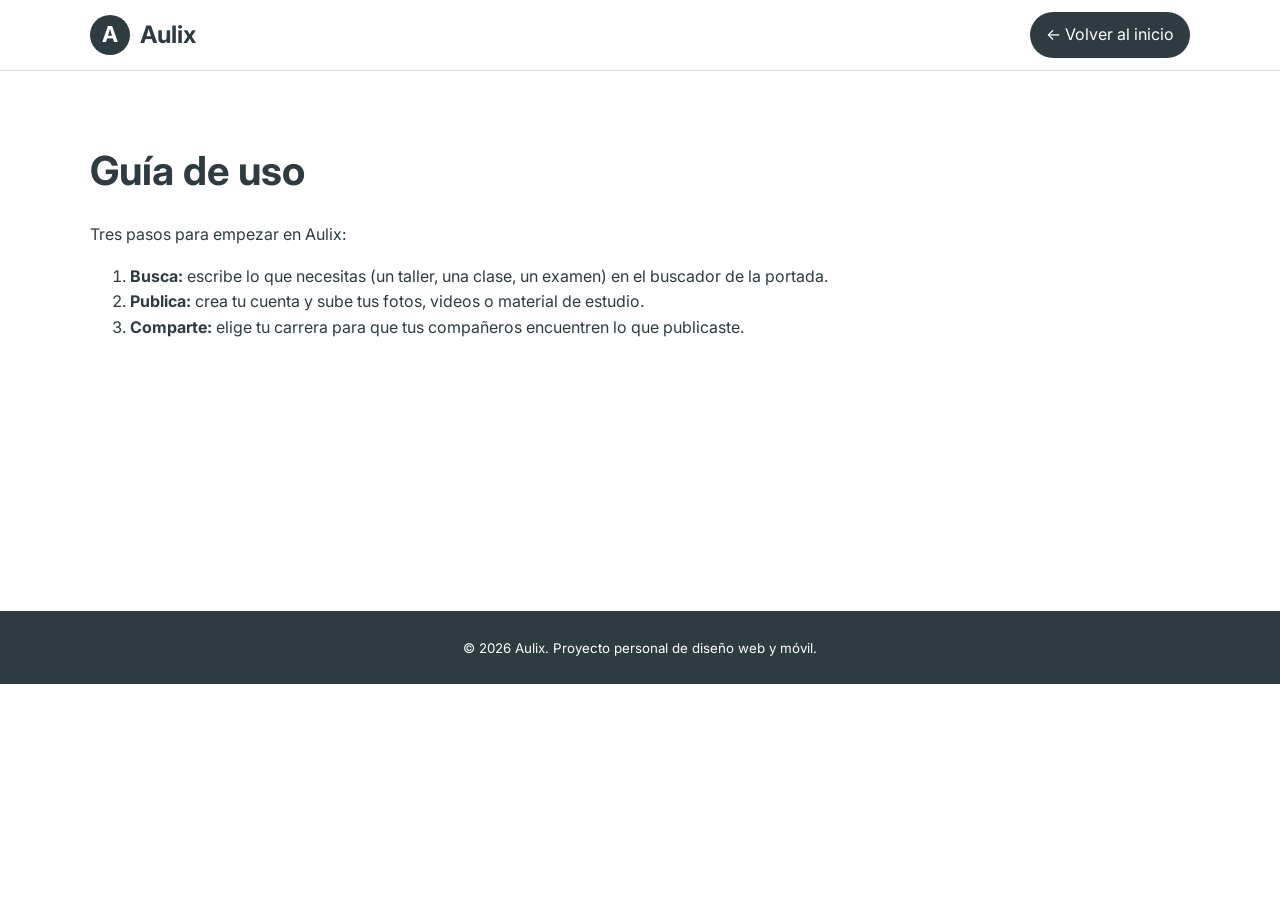
==== guia.html @ fd645538 "Add files via upload" ====
<!DOCTYPE html>
<html lang="es">
<head>
  <meta charset="UTF-8">
  <meta name="viewport" content="width=device-width, initial-scale=1.0">
  <title>Guía de uso | Aulix</title>
  <link rel="stylesheet" href="https://fonts.googleapis.com/css2?family=Inter:wght@400;700&family=Playfair+Display:wght@700&display=swap">
  <link rel="stylesheet" href="estilos.css">
</head>
<body>
  <header class="cabecera">
    <div class="contenedor barra">
      <a class="marca" href="index.html"><span class="logo">A</span> Aulix</a>
      <a class="boton-menu volver" href="index.html" target="_self">← Volver al inicio</a>
    </div>
  </header>
  <main class="pagina">
    <div class="contenedor">
      <h1>Guía de uso</h1>
      <p>Tres pasos para empezar en Aulix:</p>
      <ol>
        <li><strong>Busca:</strong> escribe lo que necesitas (un taller, una clase, un examen) en el buscador de la portada.</li>
        <li><strong>Publica:</strong> crea tu cuenta y sube tus fotos, videos o material de estudio.</li>
        <li><strong>Comparte:</strong> elige tu carrera para que tus compañeros encuentren lo que publicaste.</li>
      </ol>
    </div>
  </main>
  <footer class="pie"><p><small>© 2026 Aulix. Proyecto personal de diseño web y móvil.</small></p></footer>
</body>
</html>
---- estilos.css ----
/* ===== ESTILOS.CSS: página general, menú, portada, secciones y pie ===== */

/* ===== 1. ESTILOS GENERALES ===== */
/* HTML Foundation 9.4: box-sizing para que el padding no agrande las cajas */
* {
  box-sizing: border-box;
}
html {
  scroll-behavior: smooth;
}
body {
  margin: 0;
  font-family: Inter, Arial, sans-serif;   /* CSS Foundation 5.1 */
  color: #2e3b40;
  line-height: 1.6;                        /* CSS Foundation 5.2 */
}
a {
  color: #2e3b40;
}
/* HTML Foundation 9.2: imágenes responsive */
img {
  max-width: 100%;
  height: auto;
}
/* CSS Foundation 4.1 (width, max-width) y 3.5 (margin) */
.contenedor {
  width: 90%;
  max-width: 1100px;
  margin: 0 auto;
}
h1 {
  font-size: 40px;
  line-height: 1.2;
}
h2, h3 {
  line-height: 1.2;
}
section[id], article[id] {
  scroll-margin-top: 80px;
}

/* ===== 2. ENCABEZADO Y MENÚ HORIZONTAL (escritorio) ===== */
.cabecera {
  position: sticky;
  top: 0;
  z-index: 10;
  background: white;
  border-bottom: 1px solid #d5dcde;   /* CSS Foundation 3.3 */
}
/* CSS Foundation 3.7: Flexbox */
.barra {
  display: flex;
  align-items: center;
  justify-content: space-between;
  padding: 12px 0;
}
.marca {
  display: flex;
  align-items: center;
  gap: 10px;
  font-size: 24px;
  font-weight: bold;
  text-decoration: none;
}
.logo {
  display: flex;
  align-items: center;
  justify-content: center;
  width: 40px;
  height: 40px;
  border-radius: 50%;
  background: #2e3b40;
  color: white;
  font-size: 22px;
}
.menu {
  display: flex;
  align-items: center;
  gap: 4px;
  list-style: none;
  margin: 0;
  padding: 0;
}
.menu a,
.menu summary {
  display: block;
  padding: 10px 12px;
  border-radius: 8px;
  text-decoration: none;
  cursor: pointer;
}
.menu a:hover,
.menu summary:hover {
  background: #e4eaec;
}
.menu a.boton-menu,
a.boton-menu {
  padding: 10px 16px;
  border-radius: 30px;
  background: #2e3b40;
  color: white;
  text-decoration: none;
}
.menu a.boton-menu:hover,
a.boton-menu:hover {
  background: #435258;
}
/* Submenú vertical debajo de "Explorar" */
.desplegable {
  position: relative;
}
.submenu {
  position: absolute;
  top: 100%;
  right: 0;
  width: 220px;
  margin: 4px 0 0;
  padding: 8px;
  list-style: none;
  background: white;
  border: 1px solid #d5dcde;
  border-radius: 10px;
}
/* El botón hamburguesa está oculto en escritorio */
.hamburguesa {
  display: none;
  padding: 10px 14px;
  border: 0;
  border-radius: 8px;
  background: #2e3b40;
  color: white;
  font-size: 16px;
  cursor: pointer;
}

/* ===== 3. PORTADA ===== */
/* CSS Foundation 2: background */
.hero {
  padding: 70px 0;
  background: linear-gradient(#95a6a9, #758488);
  color: white;
}
.hero .contenedor {
  display: flex;
  flex-wrap: wrap;   /* CSS Foundation 3.9 */
  align-items: center;
  gap: 30px;
}
.hero-texto {
  flex: 400px;
}
.aviso {
  flex: 250px;
  max-width: 340px;
  padding: 24px;
  border: 1px solid rgba(255, 255, 255, 0.4);
  border-radius: 16px;
  background: rgba(255, 255, 255, 0.15);
}
.aviso h2 {
  margin: 0 0 8px;
}
.buscador {
  display: flex;
  gap: 10px;
  max-width: 560px;
  margin-top: 20px;
}
.buscador input {
  flex: 1;
  padding: 12px 18px;
  border: 0;
  border-radius: 30px;
  font-size: 16px;
}
.buscador button {
  background: white;
  color: #2e3b40;
}

/* ===== 4. SECCIONES Y TARJETAS ===== */
.seccion {
  padding: 60px 0;
}
.gris {
  background: #f3f6f7;
}
/* Fuente diferente de Google Fonts solo en la sección Propósito */
.proposito h2 {
  font-family: "Playfair Display", Georgia, serif;
  font-size: 34px;
}
.tarjetas {
  display: flex;
  flex-wrap: wrap;
  gap: 20px;
}
.tarjeta {
  flex: 250px;
  padding: 20px;
  border: 1px solid #d5dcde;
  border-radius: 14px;
  background: white;
}
.tarjeta p {
  margin: 0 0 8px;
}
/* CSS Foundation 2.1: background abreviado (color imagen repetición posición) */
.foto {
  height: 160px;
  margin-bottom: 14px;
  border-radius: 10px;
}
.foto1 { background: #758488 url("taller-ux.jpg") no-repeat center / cover; }
.foto2 { background: #758488 url("clase-excel.jpg") no-repeat center / cover; }
.foto3 { background: #758488 url("examen-estadistica.jpg") no-repeat center / cover; }
.foto4 { background: #758488 url("feria-psicologia.jpg") no-repeat center / cover; }
.foto5 { background: #758488 url("primeros-auxilios.jpg") no-repeat center / cover; }
.foto6 { background: #758488 url("clase-marketing.jpg") no-repeat center / cover; }

/* ===== 5. SECCIÓN DE IMAGEN Y SECCIÓN DE VIDEO ===== */
.figura {
  max-width: 800px;
  margin: 0 auto;
}
.figura img {
  display: block;
  width: 100%;
  border-radius: 14px;
}
.figura figcaption {
  margin-top: 10px;
  text-align: center;   /* CSS Foundation 5.2 */
  font-size: 14px;
}
.video {
  display: block;
  width: 100%;
  max-width: 800px;
  margin: 0 auto;
  border-radius: 14px;
  background: #2e3b40;
}

/* ===== 6. BOTONES, PÁGINAS INTERNAS Y PIE ===== */
button {
  display: inline-block;
  padding: 12px 22px;
  border: 0;
  border-radius: 30px;
  background: #2e3b40;
  color: white;
  font-size: 16px;
  cursor: pointer;
}
.pagina {
  min-height: 60vh;
  padding: 50px 0;
}
.pie {
  padding: 20px 0;
  background: #2e3b40;
  color: white;
  text-align: center;
}
.pie p {
  margin: 4px 0;
}
.pie a {
  color: white;
}

/* ===== 7. CELULAR: MENÚ VERTICAL ===== */
/* CSS Foundation 7.1: media query. Punto de quiebre en 900px porque el menú tiene 7 opciones */
@media screen and (max-width: 900px) {
  h1 {
    font-size: 30px;
  }
  .hamburguesa {
    display: block;
  }
  /* El menú está oculto hasta que JavaScript le agrega la clase "abierto" */
  .navegacion {
    display: none;
    position: absolute;
    top: 100%;
    left: 0;
    width: 100%;
    padding: 10px 5%;
    border-bottom: 1px solid #d5dcde;
    background: white;
  }
  .navegacion.abierto {
    display: block;
  }
  .menu {
    flex-direction: column;   /* CSS Foundation 3.8 */
    align-items: stretch;
  }
  .submenu {
    position: static;
    width: 100%;
    border: 0;
    background: #f3f6f7;
  }
  .buscador {
    flex-direction: column;
  }
}
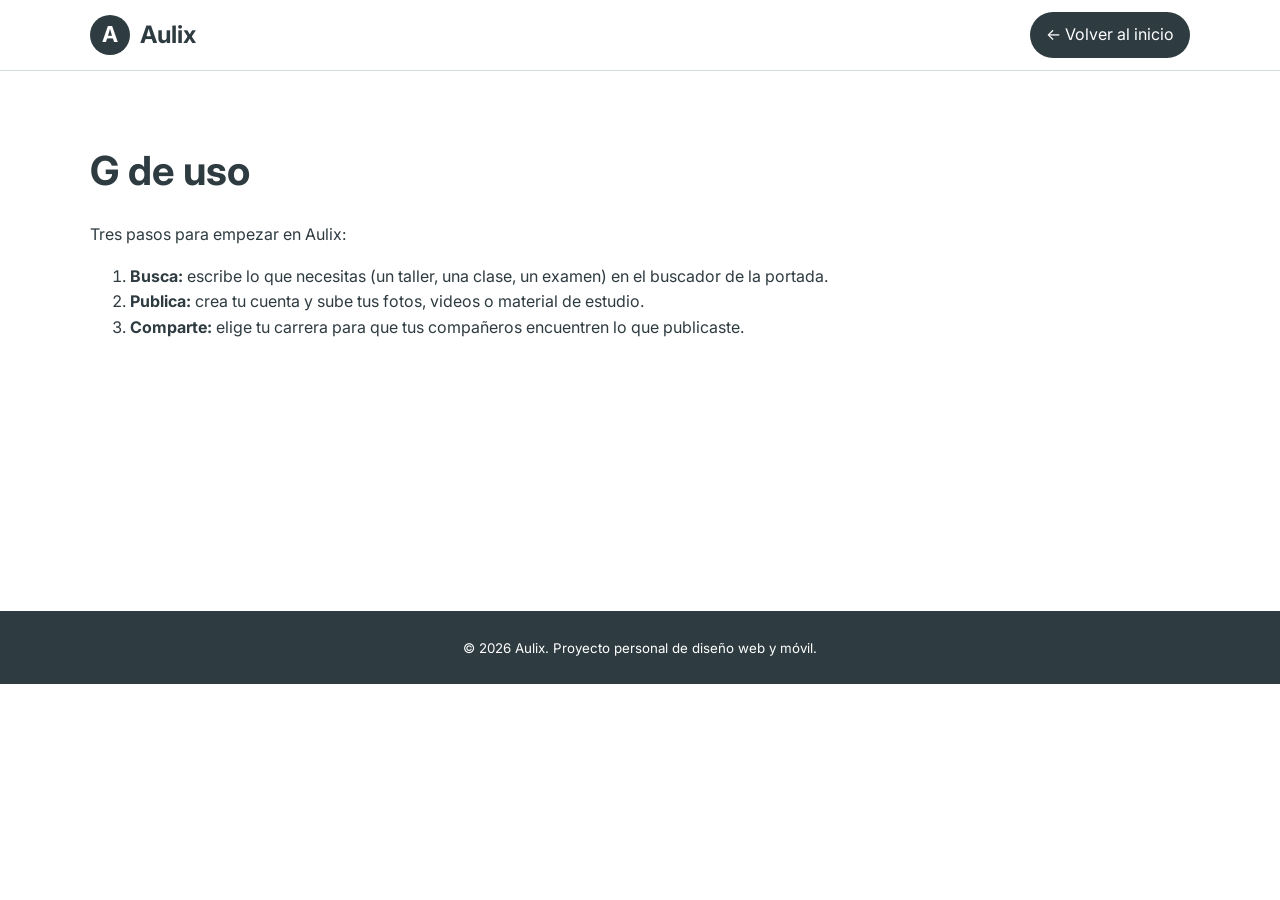
==== commit fe85dd24: "Update guia.html Editado texto" ====
--- a/guia.html
+++ b/guia.html
@@ -16,7 +16,7 @@
   </header>
   <main class="pagina">
     <div class="contenedor">
-      <h1>Guía de uso</h1>
+      <h1>G de uso</h1>
       <p>Tres pasos para empezar en Aulix:</p>
       <ol>
         <li><strong>Busca:</strong> escribe lo que necesitas (un taller, una clase, un examen) en el buscador de la portada.</li>
